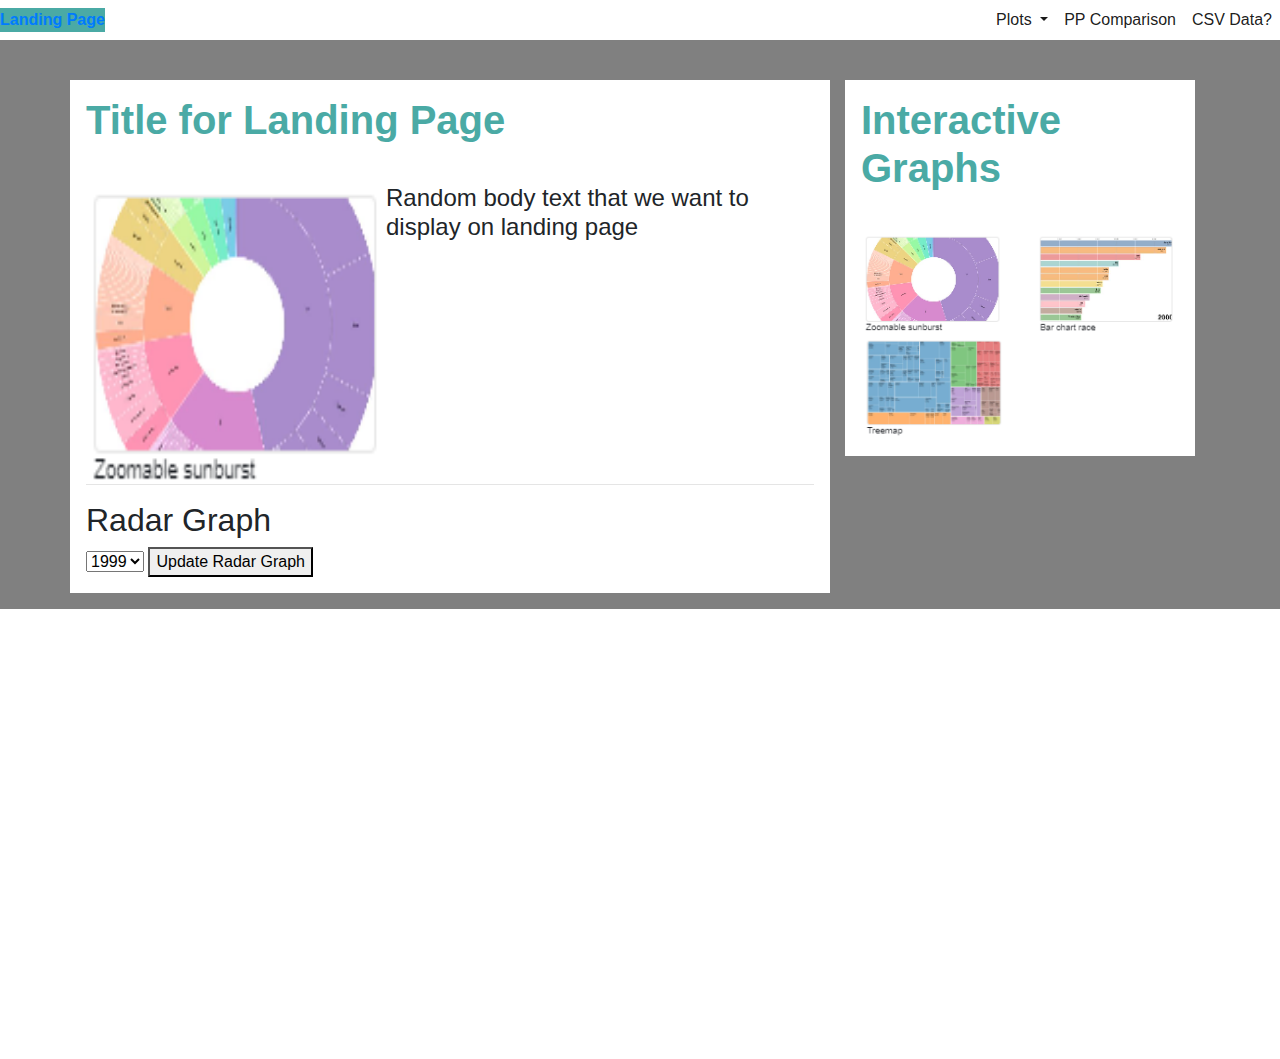
==== templates/index.html @ 9180d836 "Add files via upload" ====
<!DOCTYPE html>
<html lang="en">
  <head>
    <script src="https://cdn.anychart.com/releases/v8/js/anychart-base.min.js"></script>
    <script src="https://cdn.anychart.com/releases/v8/js/anychart-ui.min.js"></script>
    <script src="https://cdn.anychart.com/releases/v8/js/anychart-exports.min.js"></script>
    <script src="https://cdn.anychart.com/releases/v8/js/anychart-radar.min.js"></script>
    <link href="https://cdn.anychart.com/releases/v8/css/anychart-ui.min.css" type="text/css" rel="stylesheet">
    <link href="https://cdn.anychart.com/releases/v8/fonts/css/anychart-font.min.css" type="text/css" rel="stylesheet">

  <script src="https://cdn.anychart.com/releases/8.9.0/js/anychart-data-adapter.min.js"></script>
    <meta charset="utf-8" />
    <title>Bootstrap Components</title>
    <link
      rel="stylesheet"
      href="https://stackpath.bootstrapcdn.com/bootstrap/4.3.1/css/bootstrap.min.css"
      integrity="sha384-ggOyR0iXCbMQv3Xipma34MD+dH/1fQ784/j6cY/iJTQUOhcWr7x9JvoRxT2MZw1T"
      crossorigin="anonymous"
    />
    <link rel="stylesheet" href="/static/style.css" />
    <script src="https://d3js.org/d3.v6.min.js"></script>
    <!--<script src="https://d3js.org/d3.v4.js"></script>-->
  </head>
  <body>
    <nav class="navbar navbar-expand-md navbar-light bg_white no_pad">
      <div id="Title">
        <a href="index.html">Landing Page</a>
      </div>
      <button
        class="navbar-toggler"
        type="button"
        data-toggle="collapse"
        data-target="#navbarSupportedContent"
     c   aria-controls="navbarSupportedContent"
        aria-expanded="false"
        aria-label="Toggle navigation"
      >
        <span class="navbar-toggler-icon"></span>
      </button>
      ​
      <div class="collapse navbar-collapse" id="navbarSupportedContent">
        <ul class="navbar-nav ml-auto">
          <li class="nav-item dropdown active">
            <a
              class="nav-link dropdown-toggle"
              href="#"
              id="navbarDropdown"
              role="button"
              data-toggle="dropdown"
              aria-haspopup="true"
              aria-expanded="false"
            >
              Plots
            </a>
            <div class="dropdown-menu" aria-labelledby="navbarDropdown">
              <a class="dropdown-item" href="(Needtocreate)ZoomableSunburst.html">Zoommable Sunburst</a>
              <a class="dropdown-item" href="(Needtocreate)BarRaceChart.html">Bar Race Chart</a>
              <a class="dropdown-item" href="(Needtocreate).TreeMap.html">Radar Chart</a>
            </div>
          </li>
          <li class="nav-item active">
            <a class="nav-link" href="PPcomparison.html" (Need to create?)
              >PP Comparison <span class="sr-only">(current)</span></a
            >
          </li>
          <li class="nav-item active">
            <a class="nav-link" href="csv_data.html" (need to create)>CSV Data?</a>
          </li>
        </ul>
      </div>
    </nav>
    <div class="wrap_container container_padding">
      <div class="container">
        ​
        <!-- Row 1 -->
        <div class="row">
          <div class="col-md-8 bg_white container_padding">
            <h1 class="h1">Title for Landing Page</h1>
            <img
              src="/static/Images/zoomable_sunburst.png"
              id="temp_photo"
              alt="A image of a zoomable sunburst graph"
            />
            <p class="h4">
              Random body text that we want to display on landing page
            </p>
            <p class="h4">
           
            </p>
            <hr style="clear:both">
            <h2>Radar Graph</h2>
            <select id="year_selector">
              <option>1999</option>
              <option>2000</option>
              <option>2001</option>
              <option>2002</option>
              <option>2003</option>
              <option>2004</option>
              <option>2005</option>
              <option>2006</option>
              <option>2007</option>
              <option>2008</option>
              <option>2009</option>
              <option>2010</option>
              <option>2011</option>
              <option>2012</option>
              <option>2013</option>
              <option>2014</option>
              <option>2015</option>
              <option>2016</option>
              <option>2017</option>
              <option>2018</option>
              <option>2019</option>
            </select>
            <button id="update_radar">Update Radar Graph</button>
          </br>
            <div id="radar_container">
            
            </div>
            
          </div>
          <div class="col-md-4">
            <div class="bg_white container_padding">
              <h1 class="h1">Interactive Graphs</h1>
              <div class="row">
                <div class="col-md-6">
                  <a href="zoomable_sunburst.html"
                    ><img
                      src="/static/Images/zoomable_sunburst.png"
                      class="vis_photo" 
                      alt="An interactive Zoomable Sunburst graph"
                  /></a>
                </div>
                <div class="col-md-6">
                  <a href="bar_chart_race.html"
                    ><img
                      src="/static/Images/bar_chart_race.png"
                      class="vis_photo" 
                      alt="An interactive Bar Chart Race graph"
                  /></a>
                </div>
              </div>
              <div class="row">
                <div class="col-md-6">
                  <a href="treemap.html"
                    ><img
                      src="/static/Images/treemap.png"
                      class="vis_photo"
                      alt="An interactive Treemap graph"
                  /></a>
                </div>
                <!--
                <div class="col-md-6">
                  <a href="windspeed.html"
                    ><img
                      src="Assets/Fig4.png"
                      class="vis_photo"
                      alt="A graph of Latitude vs Wind Speed of various cities"
                  /></a>
                </div>
              -->
              </div>
            </div>
          </div>
          <!-- closes col-md-4 -->
        </div>
        <!-- closes main row -->
      </div>
      <!-- closes main container -->
    </div>
    
    <div id="my_dataviz"></div>

    <script
      src="https://code.jquery.com/jquery-3.3.1.slim.min.js"
      integrity="sha384-q8i/X+965DzO0rT7abK41JStQIAqVgRVzpbzo5smXKp4YfRvH+8abtTE1Pi6jizo"
      crossorigin="anonymous"
    ></script>
    <script
      src="https://cdnjs.cloudflare.com/ajax/libs/popper.js/1.14.7/umd/popper.min.js"
      integrity="sha384-UO2eT0CpHqdSJQ6hJty5KVphtPhzWj9WO1clHTMGa3JDZwrnQq4sF86dIHNDz0W1"
      crossorigin="anonymous"
    ></script>
    <script
      src="https://stackpath.bootstrapcdn.com/bootstrap/4.3.1/js/bootstrap.min.js"
      integrity="sha384-JjSmVgyd0p3pXB1rRibZUAYoIIy6OrQ6VrjIEaFf/nJGzIxFDsf4x0xIM+B07jRM"
      crossorigin="anonymous"
    ></script>
    <!--<script src="treemap.js"></script>-->
    <!--<script src="bar_race.js"></script>-->
    <script src="/static/radar_scripts.js" defer></script>

  </body>
</html>
---- static/style.css ----
#radar_container {
    width: 100%;
    height: 100%;
    margin: 0;
    padding: 0;
  }

#temp_photo {
    float:left;
    width:300px;
    height:300px;
}

.vis_photo {
    width:100%;
    height:auto;
    border: 1px solid white;
}

#main_photo {
    width:100%;
    height:auto;
    }

img.vis_photo:hover {
    border: 1px solid #4aaaa5;
}

.bg_white {
    background-color:white;
}

.wrap_container {
    background-color: gray;
}

.container_padding {
    padding: 1em;
}

#Title {
    background-color: #4aaaa5;
    color: white;
    font-weight: bold;
    display:inline-block;
    height:100%;
    text-align:center;
    margin:0;
}

.no_pad {
    padding:0;
}

.h1{
    color: #4aaaa5;
    font-weight: bold;
    margin-bottom: 1em;
}
.h2{
    color: #4aaaa5;  
}
.visualization{
    color: #4aaaa5;
}
.Comp_photo {
    width:100%;
    height:auto;
}
.comment {
    float:left;
}

.center_text {
    text-align:center;
}
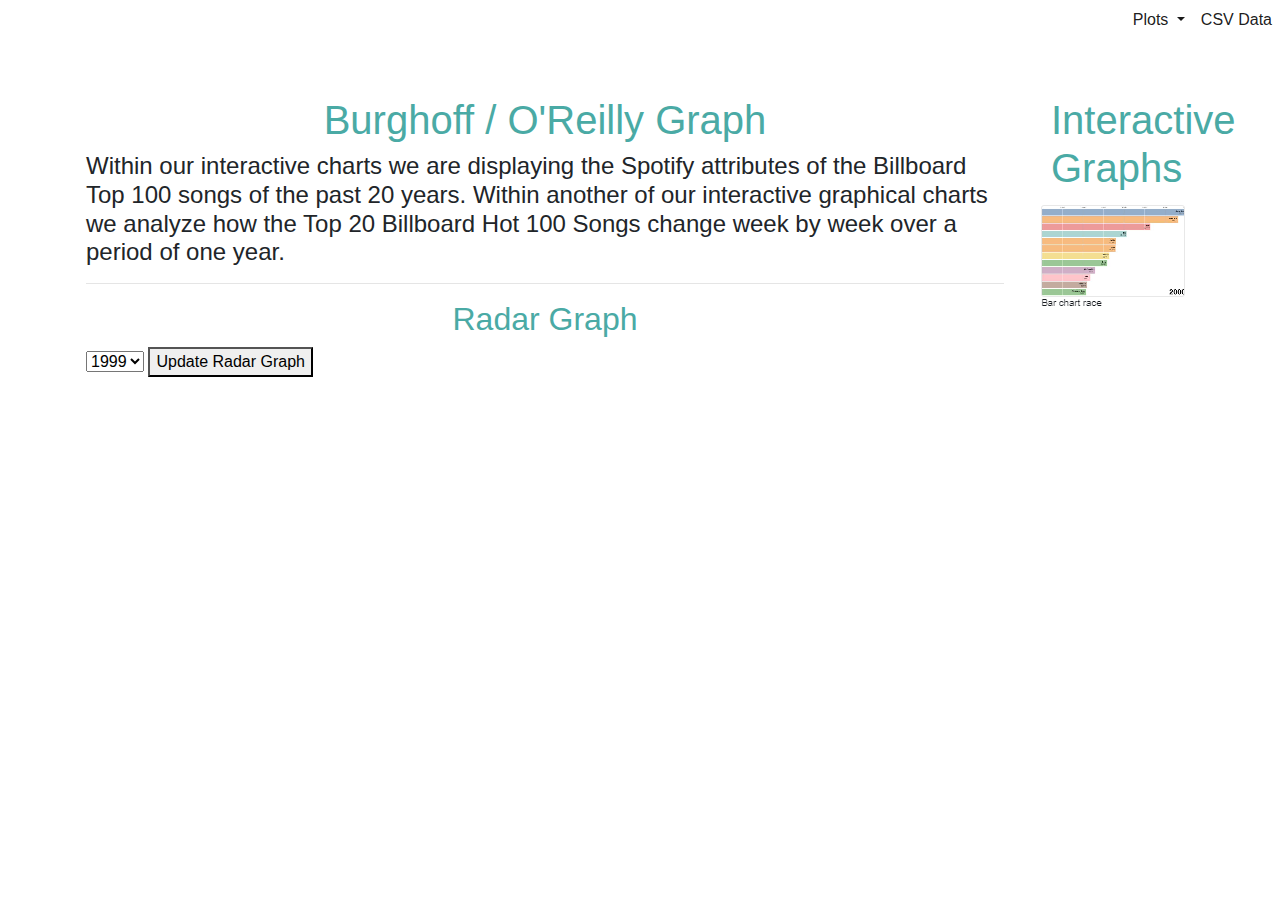
==== commit 68a41680: "Final submit" ====
--- a/templates/index.html
+++ b/templates/index.html
@@ -19,13 +19,12 @@
     />
     <link rel="stylesheet" href="/static/style.css" />
     <script src="https://d3js.org/d3.v6.min.js"></script>
-    <!--<script src="https://d3js.org/d3.v4.js"></script>-->
   </head>
   <body>
     <nav class="navbar navbar-expand-md navbar-light bg_white no_pad">
       <div id="Title">
-        <a href="index.html">Landing Page</a>
-      </div>
+        <!-- <a href="templates/index.html">Analysis of Billboard Hot 100 Songs LP</a> -->
+      </div> 
       <button
         class="navbar-toggler"
         type="button"
@@ -53,36 +52,31 @@
               Plots
             </a>
             <div class="dropdown-menu" aria-labelledby="navbarDropdown">
-              <a class="dropdown-item" href="(Needtocreate)ZoomableSunburst.html">Zoommable Sunburst</a>
+              <a class="dropdown-item" href="(Needtocreate)ZoomableSunburst.html">Zoomable Sunburst</a>
               <a class="dropdown-item" href="(Needtocreate)BarRaceChart.html">Bar Race Chart</a>
-              <a class="dropdown-item" href="(Needtocreate).TreeMap.html">Radar Chart</a>
+              <a class="dropdown-item" href="(Needtocreate).RadarChart.html">Radar Chart</a>
             </div>
           </li>
           <li class="nav-item active">
-            <a class="nav-link" href="PPcomparison.html" (Need to create?)
-              >PP Comparison <span class="sr-only">(current)</span></a
-            >
           </li>
           <li class="nav-item active">
-            <a class="nav-link" href="csv_data.html" (need to create)>CSV Data?</a>
+            <a class="nav-link" href="csv_data.html" (need to create)>CSV Data</a>
           </li>
         </ul>
       </div>
     </nav>
+    
     <div class="wrap_container container_padding">
       <div class="container">
         ​
         <!-- Row 1 -->
         <div class="row">
-          <div class="col-md-8 bg_white container_padding">
-            <h1 class="h1">Title for Landing Page</h1>
-            <img
-              src="/static/Images/zoomable_sunburst.png"
-              id="temp_photo"
-              alt="A image of a zoomable sunburst graph"
-            />
+          <div class="col-md-10 bg_white container_padding">
+            <h1 class="h1">Burghoff / O'Reilly Graph</h1>
             <p class="h4">
-              Random body text that we want to display on landing page
+              Within our interactive charts we are displaying the Spotify attributes 
+              of the Billboard Top 100 songs of the past 20 years. Within another of our interactive graphical charts 
+              we analyze how the Top 20 Billboard Hot 100 Songs change week by week over a period of one year.    
             </p>
             <p class="h4">
            
@@ -119,47 +113,19 @@
             </div>
             
           </div>
-          <div class="col-md-4">
+          <div class="col-md-2">
             <div class="bg_white container_padding">
               <h1 class="h1">Interactive Graphs</h1>
               <div class="row">
-                <div class="col-md-6">
-                  <a href="zoomable_sunburst.html"
-                    ><img
-                      src="/static/Images/zoomable_sunburst.png"
-                      class="vis_photo" 
-                      alt="An interactive Zoomable Sunburst graph"
-                  /></a>
-                </div>
-                <div class="col-md-6">
-                  <a href="bar_chart_race.html"
+                <div>
+                  <a href="/line_chart_race/?year=2009"
                     ><img
                       src="/static/Images/bar_chart_race.png"
                       class="vis_photo" 
                       alt="An interactive Bar Chart Race graph"
                   /></a>
                 </div>
-              </div>
-              <div class="row">
-                <div class="col-md-6">
-                  <a href="treemap.html"
-                    ><img
-                      src="/static/Images/treemap.png"
-                      class="vis_photo"
-                      alt="An interactive Treemap graph"
-                  /></a>
-                </div>
-                <!--
-                <div class="col-md-6">
-                  <a href="windspeed.html"
-                    ><img
-                      src="Assets/Fig4.png"
-                      class="vis_photo"
-                      alt="A graph of Latitude vs Wind Speed of various cities"
-                  /></a>
-                </div>
-              -->
-              </div>
+              </div> 
             </div>
           </div>
           <!-- closes col-md-4 -->
--- a/static/style.css
+++ b/static/style.css
@@ -31,7 +31,7 @@
 }
 
 .wrap_container {
-    background-color: gray;
+    background-color: white;
 }
 
 .container_padding {
@@ -52,13 +52,15 @@
     padding:0;
 }
 
-.h1{
+h1{
     color: #4aaaa5;
     font-weight: bold;
     margin-bottom: 1em;
+    text-align: center;
 }
-.h2{
-    color: #4aaaa5;  
+h2{
+    color: #4aaaa5;
+    text-align: center;  
 }
 .visualization{
     color: #4aaaa5;
